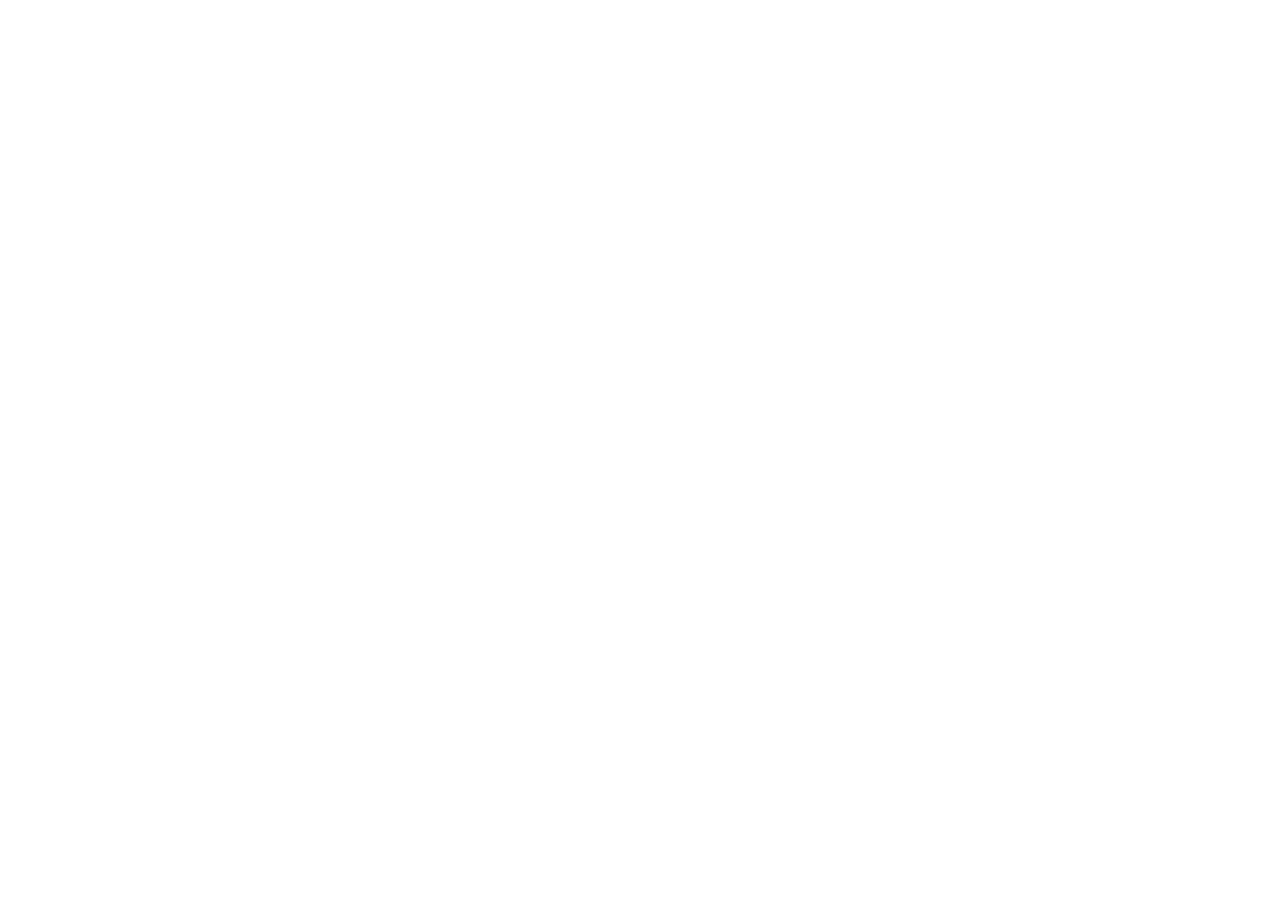
==== afg/game.html @ 4c8c0859 "added music to homescreen" ====
<!DOCTYPE html>
<html lang="en">
<head>
    <meta charset="UTF-8">
    <meta name="viewport" content="width=device-width, initial-scale=1.0">
    <title>~Knight School~</title>
</head>
<body>
    <script src="/afg/game.js" defer></script>
</body>
</html>
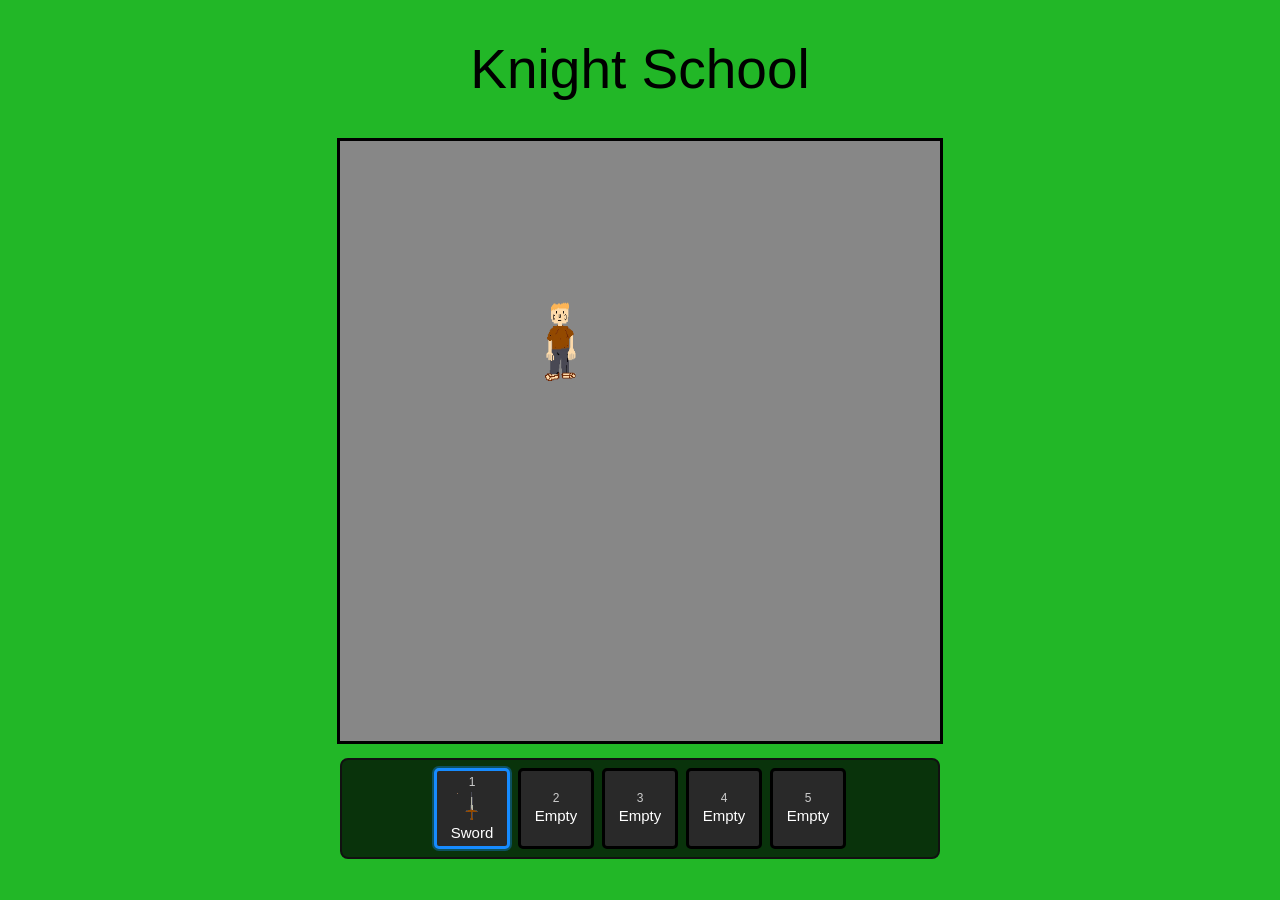
==== commit 80d32e04: "Added an engine" ====
--- a/afg/game.html
+++ b/afg/game.html
@@ -4,8 +4,20 @@
     <meta charset="UTF-8">
     <meta name="viewport" content="width=device-width, initial-scale=1.0">
     <title>~Knight School~</title>
+    <link rel="preconnect" href="https://fonts.googleapis.com">
+    <link rel="preconnect" href="https://fonts.gstatic.com" crossorigin>
+    <link href="https://fonts.googleapis.com/css2?family=Pixelify+Sans:wght@400..700&display=swap" rel="stylesheet">
+    <link rel="stylesheet" href="styles.css">
+    
 </head>
 <body>
-    <script src="/afg/game.js" defer></script>
+    <h1 class="pixelify-sans-standard" style="text-align: center; font-size: 55px;">Knight School</h1>
+    <div class="grid-wrapper">
+        <div class="grid"></div>
+    </div>
+    <div id="hotbar" class="hotbar" aria-label="Inventory hotbar"></div>
+
+    <script type="module" src="engine.js"></script>
+    
 </body>
 </html>
--- a/afg/styles.css
+++ b/afg/styles.css
@@ -0,0 +1,156 @@
+body {
+  background-color: rgb(34, 183, 39);
+}
+
+
+.pixelify-sans-standard {
+  font-family: "Pixelify Sans", sans-serif;
+  font-optical-sizing: auto;
+  font-weight: 400;
+  font-style: normal;
+}
+
+.pixelify-sans-bold {
+  font-family: "Pixelify Sans", sans-serif;
+  font-optical-sizing: auto;
+  font-weight: bold;
+  font-style: normal;
+}
+
+.pixelify-sans-italic {
+  font-family: "Pixelify Sans", sans-serif;
+  font-optical-sizing: auto;
+  font-weight: 400;
+  font-style: italic;
+}
+
+.btn {
+  display: inline-block;
+  padding: 10px 20px;
+  font-family: "Pixelify Sans", sans-serif;
+  font-size: 44px;
+  color: #fff;
+  text-decoration: none;
+  cursor: pointer;
+  background-color: #13a805;
+  background-image: linear-gradient(to bottom, #13a805, #498f07);
+  border: 6px solid #000;
+  border-radius: 5px;
+  transition: transform 0.15s ease;
+}
+
+.btn:hover {
+  background-color: #25ba00;
+  background-image: linear-gradient(to bottom, #25ba00, #118c32);
+  transform: scale(1.1);
+}
+
+.btn:active {
+  border-color: maroon;
+}
+
+.coolinput {
+  font-size: 20px;
+  font-family: "Pixelify Sans", sans-serif;
+  width: 300px;
+  height: 45px;
+  padding: 0 12px;
+  box-sizing: border-box;
+  border: 2px solid #000;
+  border-radius: 10px;
+}
+
+.coolinput:hover {
+  font-size: 23px;
+  font-family: "Pixelify Sans", sans-serif;
+  width: 320px;
+  height: 50px;
+  padding: 0 12px;
+  box-sizing: border-box;
+  border: 3px solid #000;
+  border-radius: 10px;
+}
+
+.mainmenu {
+  text-align: center;
+  justify-content: center;
+}
+
+.grid-wrapper {
+    display: flex;
+    justify-content: center;
+}
+
+.grid {
+    display: grid;
+    border: 3px solid black;
+    width: fit-content;
+}
+
+
+.grid-cell {
+    width: 40px;
+    height: 40px;
+    transition: transform 0.1s ease-in-out;
+    position: relative;
+}
+
+.hotbar {
+  display: flex;
+  flex-wrap: wrap;
+  justify-content: center;
+  gap: 8px;
+  margin: 14px auto 24px;
+  padding: 8px;
+  width: calc(100% - 24px);
+  max-width: 600px;
+  box-sizing: border-box;
+  background: rgba(0, 0, 0, 0.72);
+  border: 2px solid #111;
+  border-radius: 8px;
+}
+
+.hotbar-slot {
+  display: flex;
+  flex-direction: column;
+  align-items: center;
+  justify-content: center;
+  gap: 3px;
+  width: 76px;
+  min-height: 64px;
+  padding: 5px;
+  color: #fff;
+  background: #292929;
+  border: 3px solid #000;
+  border-radius: 5px;
+  font-family: "Pixelify Sans", sans-serif;
+  cursor: pointer;
+}
+
+.hotbar-slot.equipped {
+  border-color: #168bff;
+  box-shadow: 0 0 0 2px rgba(22, 139, 255, 0.35);
+}
+
+.hotbar-number {
+  font-size: 12px;
+  line-height: 1;
+  color: #ccc;
+}
+
+.hotbar-item {
+  max-width: 100%;
+  overflow: hidden;
+  text-overflow: ellipsis;
+  white-space: nowrap;
+  font-size: 15px;
+}
+
+
+.hotbar-icon {
+  display: block;
+  width: 30px;
+  height: 30px;
+  object-fit: contain;
+  image-rendering: pixelated;
+}
